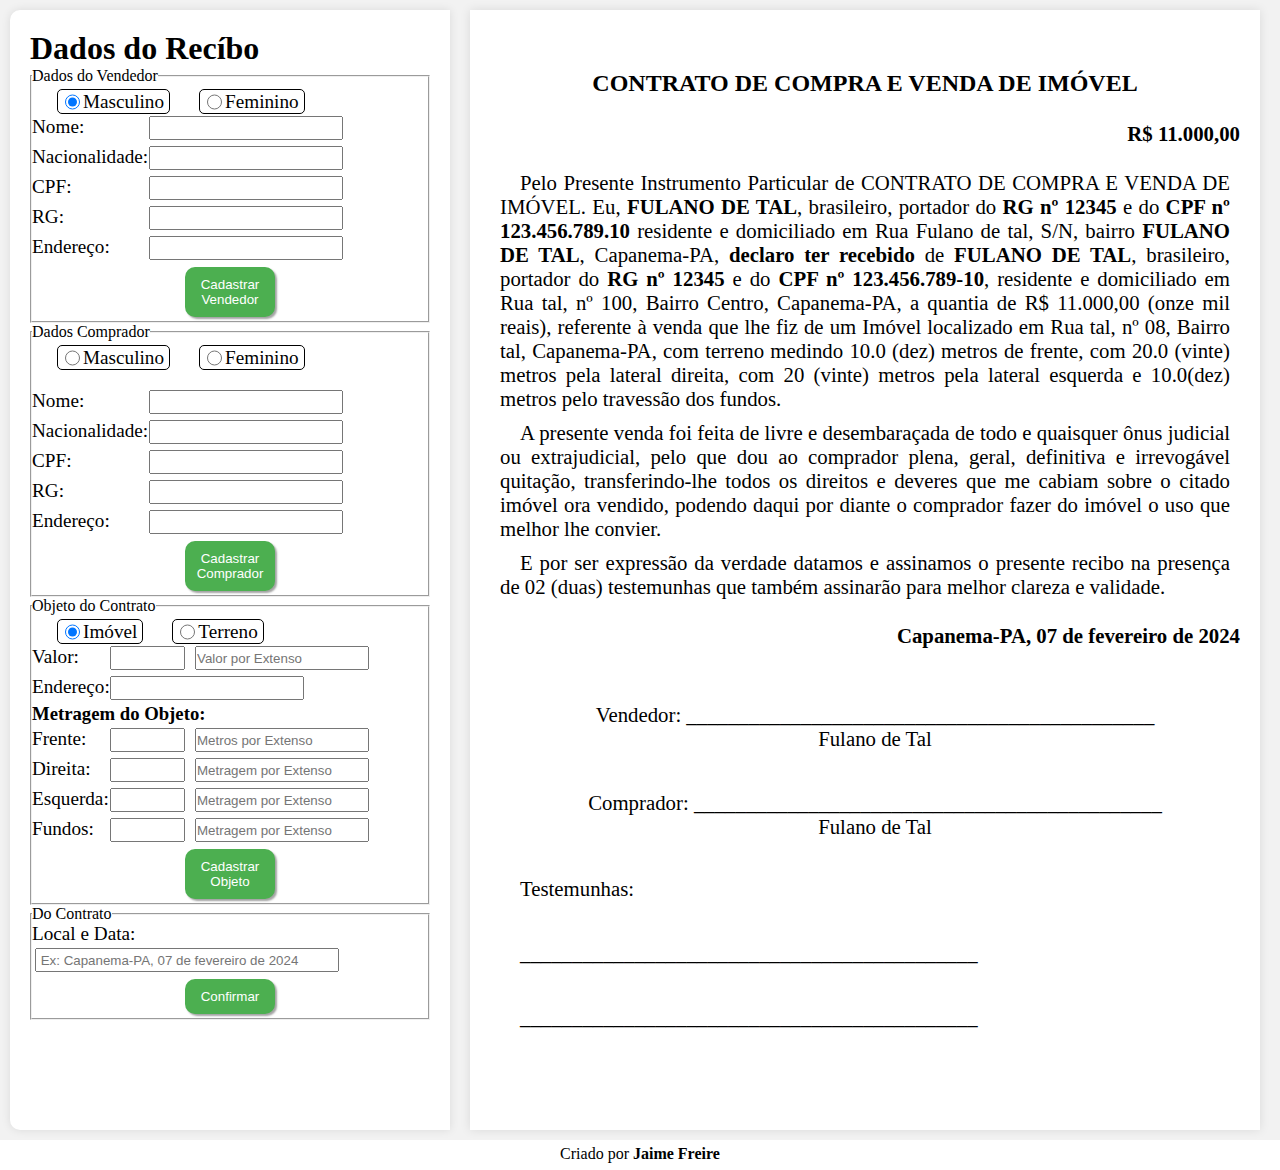
==== index.html @ 657f3978 "Finalizei (eu acho) :)" ====
<!DOCTYPE html>
<html lang="pt-br">
<head>
    <meta charset="UTF-8">
    <meta name="viewport" content="width=device-width, initial-scale=1.0">
    <title>Recibo Online</title>
    <link rel="stylesheet" href="styles.css">
</head>
<body>
    <main>
        <div class="container">
            <h1>Dados do Recíbo</h1>
            <!-- Seções do formulário -->
            <section>
            <section>
                        <!-- Campos do formulário Vendedor -->
                <fieldset>
                <legend>Dados do Vendedor</legend>
                    <input type="radio" name="genVend" id="genVendM" checked>
                    <label for="genVendM" class="radio">Masculino</label>
                    <input type="radio" name="genVend" id="genVendF">
                    <label for="genVendF" class="radio">Feminino</label>
                    <div>
                        <label for="nomeVendedor" class="partes">Nome:</label>
                        <input type="text" id="nomeVendedor" required class="partes1">
                    </div>
                    <div>
                        <label for="nacVendedor" class="partes">Nacionalidade:</label>
                        <input type="text" id="nacVendedor" required class="partes1">
                    </div>
                    <div>
                        <label for="cpfVendedor" class="partes">CPF:</label>
                        <input type="text" id="cpfVendedor" required class="partes1">
                    </div>
                    <div>
                        <label for="rgVendedor" class="partes">RG:</label>
                        <input type="numer" name="RG" id="rgVendedor" required class="partes1">
                    </div>
                    <div>
                        <label for="endVendedor" class="partes">Endereço:</label>
                        <input type="text" name="" id="endVendedor" required class="partes1">
                    </div>
                    <p><button type="button" id="cadVendedor" onclick="cadVendedor()" class="botao">Cadastrar Vendedor</button></p>
                </fieldset>
            </section>
            <section>
                        <!-- Campos do formulário Comprador -->
            <fieldset>
            <legend>Dados Comprador</legend>
                            <input type="radio" name="genComp" id="genCompM">
                            <label for="genCompM" class="radio">Masculino</label>
                            <input type="radio" name="genComp" id="genCompF" >
                            <label for="genCompF" class="radio">Feminino</label>
                            <br><br>
                            <div>
                                <label for="nomeComprador" class="partes">Nome:</label>
                                <input type="text" id="nomeComprador" required class="partes1">
                            </div>
                            <div>
                                <label for="nacComprador" class="partes">Nacionalidade:</label>
                                <input type="text" id="nacComprador" required class="partes1">
                            </div>
                            <div>
                                <label for="cpfComprador" class="partes">CPF:</label>
                                <input type="text" id="cpfComprador" required class="partes1">
                            </div>
                            <div>
                                <label for="rgComprador" class="partes">RG:</label>
                                <input type="numer" name="RG" id="rgComprador" required class="partes1">
                            </div>
                            <div>
                                <label for="endComprador" class="partes">Endereço:</label>
                                <input type="text" name="" id="endComprador" required class="partes1">
                            </div>
                            <p><button type="button" id="cadComprador" onclick="cadComprador()">Cadastrar Comprador</button></p>
            </fieldset>
            </section>
                <section>
                    <fieldset>
                        <legend>Objeto do Contrato</legend>
                        <input type="radio" name="tipoObjeto" id="imovel" checked>
                        <label for="imovel" class="radio">Imóvel</label>
                        <input type="radio" name="tipoObjeto" id="terreno">
                        <label for="terreno" class="radio">Terreno</label><br>
                        
                        <label for="valor" class="imovel1">Valor:</label>
                        <input type="text" name="" id="valor" class="imovel1">
                        <input type="text" name="" id="valorE" placeholder="Valor por Extenso" class="imovel2"><br>
                        <label for="endObjeto" class="imovel1">Endereço:</label>
                        <input type="text" id="endObjeto" class="partes1">
                        <br>
                        <h3>Metragem do Objeto:</h3>
                        <label for="frente" class="imovel1">Frente:</label>
                        <input type="number" id="frente" class="imovel1">
                        <input type="text" name="" id="frenteE" placeholder="Metros por Extenso" class="imovel2">
                        <label for="direita" class="imovel1">Direita:</label>
                        <input type="number" id="direita" class="imovel1">
                        <input type="text" name="" id="direitaE" placeholder="Metragem por Extenso" class="imovel2">
                        <label for="esquerda" class="imovel1">Esquerda:</label>
                        <input type="number" id="esquerda"  class="imovel1">
                        <input type="text" name="" id="esquerdaE" placeholder="Metragem por Extenso" class="imovel2">
                        <label for="fundos" class="imovel1">Fundos:</label>
                        <input type="number" id="fundos" " class="imovel1">
                        <input type="text" name="" id="fundosE" placeholder="Metragem por Extenso" class="imovel2">
                        <p>
                            <button type="button" onclick="cadObjeto()">Cadastrar Objeto</button>
                        </p>
                    </fieldset>
                </section>
                <section>
                    <fieldset>
                        <legend>Do Contrato</legend>
                        <label for="" class="imovel2">Local e Data:</label>
                        <input type="text" id="localData" placeholder=" Ex: Capanema-PA, 07 de fevereiro de 2024">
                        <p>
                            <button type="button" onclick="localeData()">Confirmar</button>
                        </p>
                    </fieldset>
                </section>
            </section>
                <div id="recibo"></div>
            </div>
        <div>
            <div id="reciboGerado">
            </div>
            <div id="docPronto">
                <h3>CONTRATO DE COMPRA E VENDA DE <span id="titulo">IMÓVEL</span></h3>

                <h4>R$ <span id="valorCima">11.000,00</span></h4>
                
                <p>Pelo Presente Instrumento Particular de CONTRATO DE COMPRA E VENDA DE IMÓVEL. Eu, <strong><span id="nomeVend">FULANO DE TAL</span></strong>, <span id="nacVend">brasileiro</span>,  <span id="portador">portador</span> do <strong>RG nº <span id="rgVend">12345</span></strong> e do <strong>CPF nº <span id="cpfVend">123.456.789.10</span></strong> residente e domiciliado em <span id="endVend">Rua Fulano de tal, S/N, bairro <strong>FULANO DE TAL</strong>, Capanema-PA</span>, <strong>declaro ter recebido</strong> de <strong><span id="nomeComp">FULANO DE TAL</span></strong>, <span id="nacComp">brasileiro</span>, <span id="portadorComp">portador</span> do <strong>RG nº <span id="rgComp">12345</span></strong> e do <strong>CPF nº <span id="cpfComp">123.456.789-10</span></strong>, residente e domiciliado em <span id="endComp">Rua tal, nº 100, Bairro Centro, Capanema-PA</span>, a quantia de R$ <span id="valorDentro">11.000,00</span> (<span id="valorEs">onze mil reais</span>), referente à venda que lhe fiz de um <span id="titulo2">Imóvel</span> localizado em <span id="enderecoObjeto">Rua tal, nº 08, Bairro tal, Capanema-PA</span>, <span id="titulo3">com terreno</span> medindo <span id="mFrente">10.0</span> (<span id="mFrenteE">dez</span>) metros de frente, com <span id="mDireita">20.0</span> (<span id="mDireitaE">vinte</span>) metros pela lateral direita, com <span id="mEsquerda">20</span> (<span id="mEsquerdaE">vinte</span>) metros pela lateral esquerda e <span id="mFundos">10.0</span>(<span id="mFundosE">dez</span>) metros pelo travessão dos fundos.</p>
                
                <p>A presente venda foi feita de livre e desembaraçada de todo e quaisquer ônus judicial ou extrajudicial, pelo que dou <span id="a_compradora">ao comprador</span> plena, geral, definitiva e irrevogável quitação, transferindo-lhe todos os direitos e deveres que me cabiam sobre o citado imóvel ora vendido, podendo daqui por diante <span id="a_compradora2">o comprador</span> fazer do imóvel o uso que melhor lhe convier.</p>
                <p>E por ser expressão da verdade  datamos e assinamos o presente recibo na presença de 02 (duas) testemunhas que também assinarão para melhor clareza e validade.</p>
                
                
                
                <h4><span id="localeData">Capanema-PA, 07 de fevereiro de 2024</span></h4>
                
                
                
                <p class="center line"><span id="vendedoraAss">Vendedor</span>: _____________________________________________</p>
                <p class="center perto" id="nomeVendAss">Fulano de Tal</p>

                <p class="center line"><span id="compradorAss">Comprador</span>: _____________________________________________</p>
               <p class="center perto" id="nomeCompAss">Fulano de Tal</p>
               
                
                <br>
                <p>Testemunhas:</p>
                        
                <p class="line">____________________________________________</p>
                        
                <p class="line">____________________________________________</p>
                
        
        
            </div>
        </div>
        
    </main>
    <footer><p>Criado por <strong>Jaime Freire</strong></p></footer>

    <script src="script.js"></script>
</body>
</html>
---- styles.css ----
*{
    margin: 0px;
    padding: 0px;
}

body {
    font-family: 'Times New Roman', Times, serif;
    margin: 0;
    padding: 0;
    background-color: #f2f2f2;
}

.container {
    max-width: 400px;
    min-width: 300px;
    margin: 10px;
    background-color: #fff;
    padding: 20px;
    box-shadow: 0 0 10px rgba(0, 0, 0, 0.1);
    border-radius: 10px 0px 0px 10px;  
    height: 1080px;  
}


form {
    display: flex;
    flex-direction: column;
}
input[type=radio]{
    display: inline-block;
    position: relative;
    width: 15px;
    left: 30px;
    top: 4px;
    
}
button{
    width: 90px;
    padding: 10px;
    margin: 04px;
    background-color: #4caf50;
    color: #fff;
    border: none;
    cursor: pointer; 
    border-radius: 10px; 
    box-shadow: 02px 02px 02px rgba(0, 0, 0, 0.364);
}
button:hover{
    height:40px;
    width: 93px;
    font-size: 0.9rem;
}
section{
    display: flex;
    flex-direction: column; 
    align-items: right;   
}
section.partes > label{
    display: inline-block;
}
section > fieldset > p {
    text-align: center;
}
.partes{
    display: inline-block;
    width: 110px;
}
.partes1{
    display: inline-block;
    width: 190px;
}
.imovel1{
    display: inline-block;
    width: 71px;
}
.imovel2{
    width: 170px;
}
label{
    display: block;
    width: 90px;    
    font-size: 1.2rem;    
}
label.radio{
    padding: 1px;
    padding-left: 25px;
    padding-right: 05px;
    display: inline;
    font-size: 1.2rem;
    border: 1px solid black;
    border-radius: 05px;
    white-space: nowrap;
    position: relative;
    
}

input{
    margin: 3px;
    height: 20px;
    width: 300px;
}
select{
    width: 100px;
    margin-left: 3px;
    height: 20px;
}
main{
    display: flex;
    align-content: flex-start;
}
#docPronto{
    margin: 10px;
    background-color: #fff;
    padding: 20px;
    box-shadow: 0 0 10px rgba(0, 0, 0, 0.1);
    width: 750px;
    height: 1080px;
}
#docPronto > h3{
    padding-top: 30PX;
    text-align: center;
    margin: 10px;
    font-size: 1.5rem;
}
#docPronto > h4{
    padding-top: 15px;
    padding-bottom: 15px;
    text-align: right;
    font-size: 1.3rem;
}
#docPronto > p{
    text-align: justify;
    text-indent: 20px;
    margin: 10px;
    font-size: 1.3rem;
}
#docPronto .center{
    text-align: center;
}
#docPronto .line{
    padding-top: 30px;
    padding-bottom: 0px;
    margin-bottom: 0px;
}
#docPronto .perto{
    margin-top: 0px;
    padding-top: 0px;
}
footer{
    height: 30px;
    text-align: center;
    background-color: white;
}
footer > p{
    padding-top: 5px;
}
@media print{
    #docPronto{
        margin: 0px;
        padding: 0px;
        box-shadow: none;
    }
    footer{
        display: none;
    }
    .container{
        display: none;
    }
}
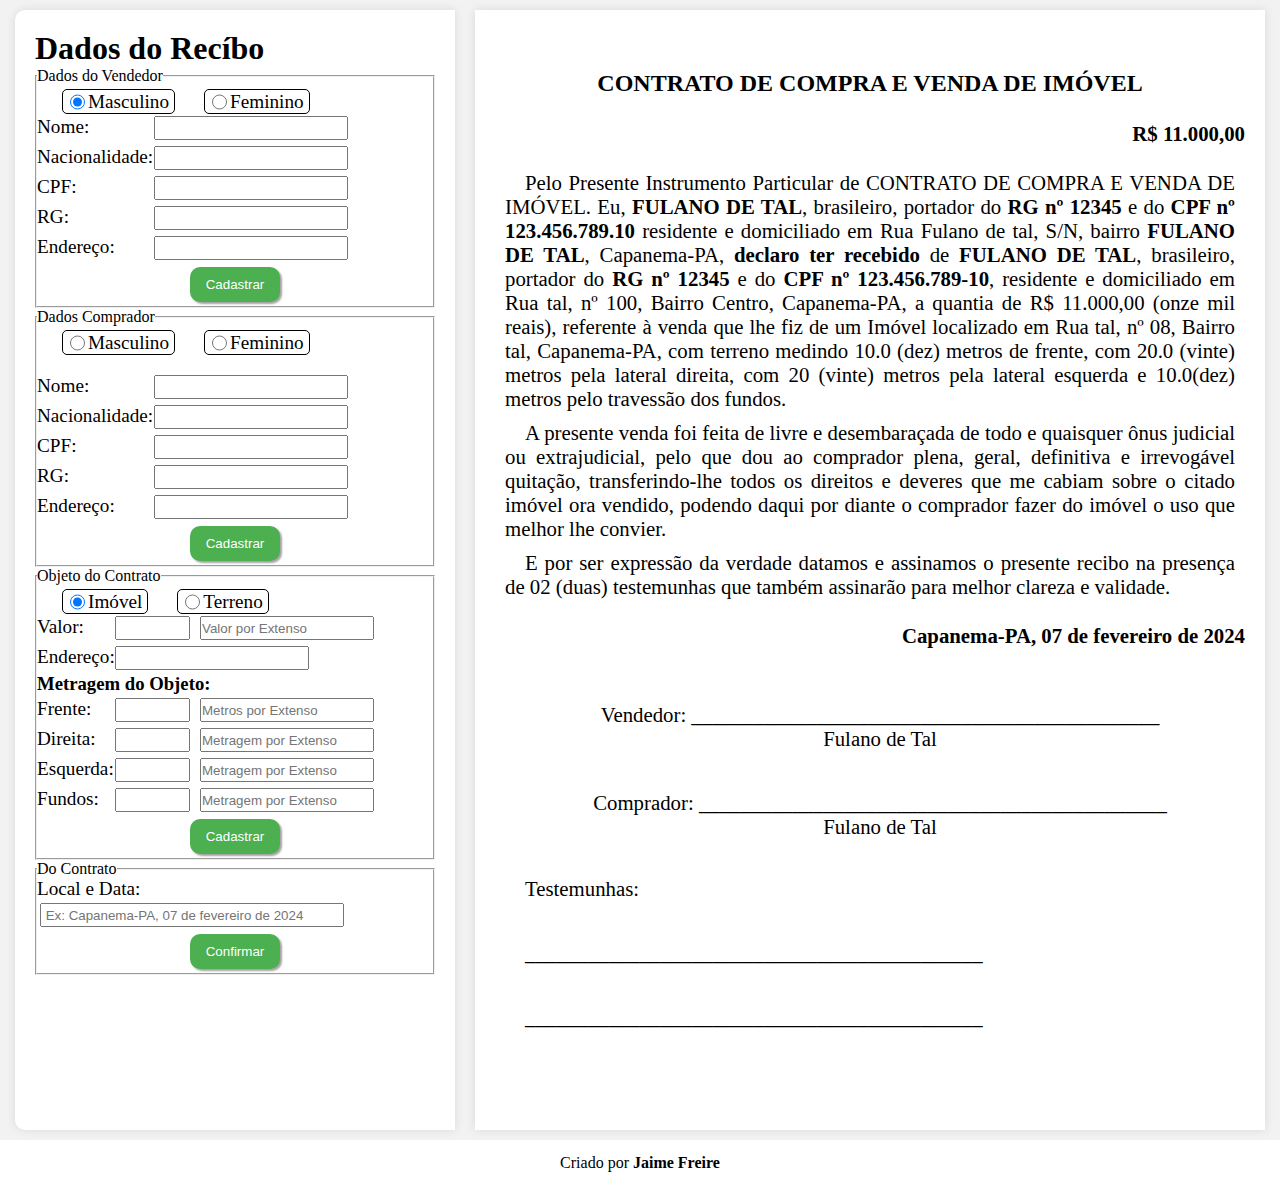
==== commit 4b544654: "pequenos ajustes" ====
--- a/index.html
+++ b/index.html
@@ -40,7 +40,7 @@
                         <label for="endVendedor" class="partes">Endereço:</label>
                         <input type="text" name="" id="endVendedor" required class="partes1">
                     </div>
-                    <p><button type="button" id="cadVendedor" onclick="cadVendedor()" class="botao">Cadastrar Vendedor</button></p>
+                    <p><button type="button" id="cadVendedor" onclick="cadVendedor()" class="botao">Cadastrar</button></p>
                 </fieldset>
             </section>
             <section>
@@ -72,7 +72,7 @@
                                 <label for="endComprador" class="partes">Endereço:</label>
                                 <input type="text" name="" id="endComprador" required class="partes1">
                             </div>
-                            <p><button type="button" id="cadComprador" onclick="cadComprador()">Cadastrar Comprador</button></p>
+                            <p><button type="button" id="cadComprador" onclick="cadComprador()">Cadastrar</button></p>
             </fieldset>
             </section>
                 <section>
@@ -103,7 +103,7 @@
                         <input type="number" id="fundos" " class="imovel1">
                         <input type="text" name="" id="fundosE" placeholder="Metragem por Extenso" class="imovel2">
                         <p>
-                            <button type="button" onclick="cadObjeto()">Cadastrar Objeto</button>
+                            <button type="button" onclick="cadObjeto()">Cadastrar</button>
                         </p>
                     </fieldset>
                 </section>
--- a/styles.css
+++ b/styles.css
@@ -9,7 +9,10 @@
     padding: 0;
     background-color: #f2f2f2;
 }
-
+main{
+   display: flex;
+   justify-content: center;
+}
 .container {
     max-width: 400px;
     min-width: 300px;
@@ -48,7 +51,7 @@
 button:hover{
     height:40px;
     width: 93px;
-    font-size: 0.9rem;
+    
 }
 section{
     display: flex;
@@ -60,6 +63,9 @@
 }
 section > fieldset > p {
     text-align: center;
+}
+#nomeComp, #nomeVend{
+    text-transform: uppercase;
 }
 .partes{
     display: inline-block;
@@ -147,9 +153,13 @@
     padding-top: 0px;
 }
 footer{
-    height: 30px;
+    display: flex;
+    justify-content: center;
+    align-items: center;
+    height: 40px;
     text-align: center;
     background-color: white;
+    
 }
 footer > p{
     padding-top: 5px;
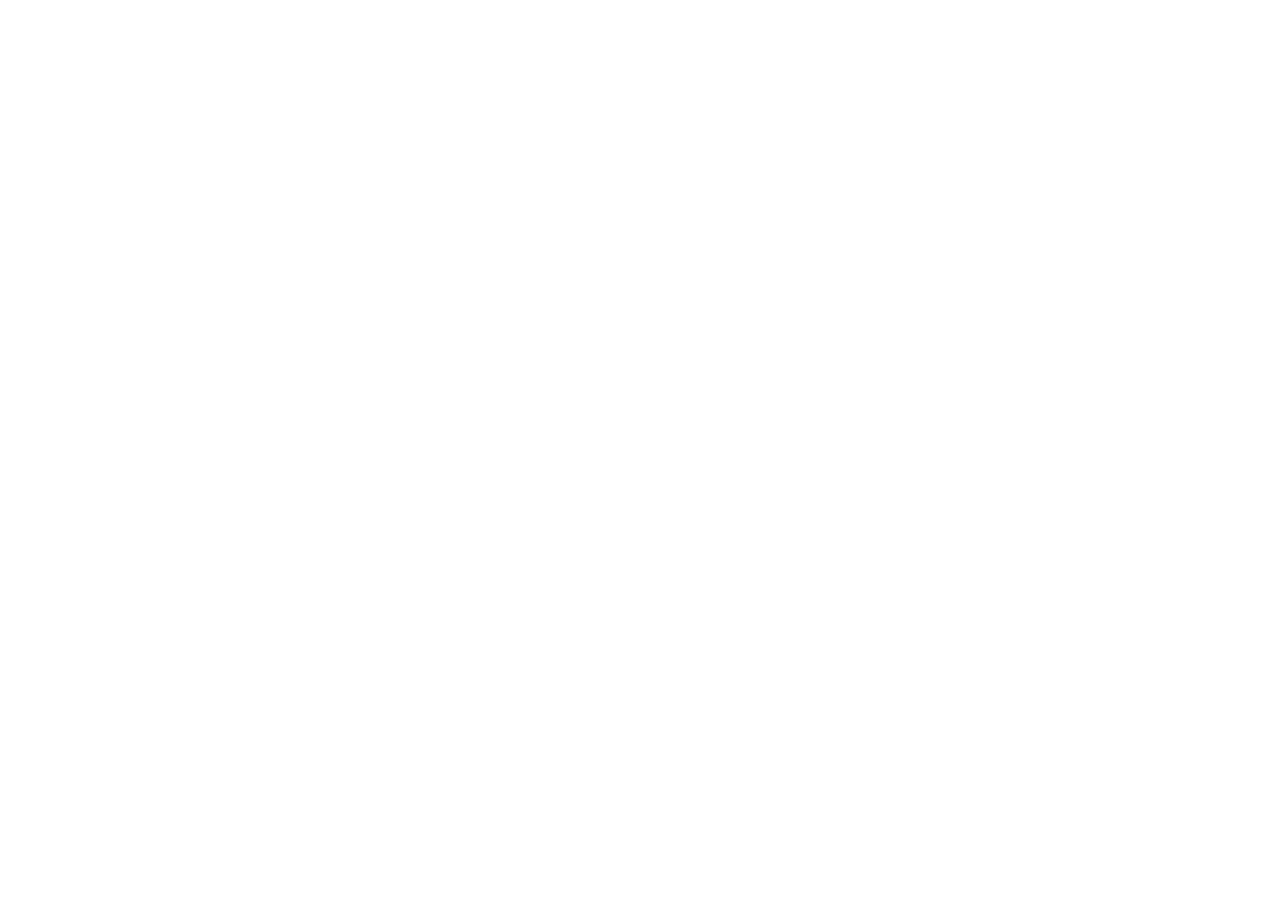
==== commit 15182c3c: "organizei pra fazer a pagina inicial" ====
--- a/index.html
+++ b/index.html
@@ -3,164 +3,12 @@
 <head>
     <meta charset="UTF-8">
     <meta name="viewport" content="width=device-width, initial-scale=1.0">
-    <title>Recibo Online</title>
-    <link rel="stylesheet" href="styles.css">
+    <link rel="stylesheet" href="files CSS/index.css">
+    <title>Document</title>
 </head>
 <body>
-    <main>
-        <div class="container">
-            <h1>Dados do Recíbo</h1>
-            <!-- Seções do formulário -->
-            <section>
-            <section>
-                        <!-- Campos do formulário Vendedor -->
-                <fieldset>
-                <legend>Dados do Vendedor</legend>
-                    <input type="radio" name="genVend" id="genVendM" checked>
-                    <label for="genVendM" class="radio">Masculino</label>
-                    <input type="radio" name="genVend" id="genVendF">
-                    <label for="genVendF" class="radio">Feminino</label>
-                    <div>
-                        <label for="nomeVendedor" class="partes">Nome:</label>
-                        <input type="text" id="nomeVendedor" required class="partes1">
-                    </div>
-                    <div>
-                        <label for="nacVendedor" class="partes">Nacionalidade:</label>
-                        <input type="text" id="nacVendedor" required class="partes1">
-                    </div>
-                    <div>
-                        <label for="cpfVendedor" class="partes">CPF:</label>
-                        <input type="text" id="cpfVendedor" required class="partes1">
-                    </div>
-                    <div>
-                        <label for="rgVendedor" class="partes">RG:</label>
-                        <input type="numer" name="RG" id="rgVendedor" required class="partes1">
-                    </div>
-                    <div>
-                        <label for="endVendedor" class="partes">Endereço:</label>
-                        <input type="text" name="" id="endVendedor" required class="partes1">
-                    </div>
-                    <p><button type="button" id="cadVendedor" onclick="cadVendedor()" class="botao">Cadastrar</button></p>
-                </fieldset>
-            </section>
-            <section>
-                        <!-- Campos do formulário Comprador -->
-            <fieldset>
-            <legend>Dados Comprador</legend>
-                            <input type="radio" name="genComp" id="genCompM">
-                            <label for="genCompM" class="radio">Masculino</label>
-                            <input type="radio" name="genComp" id="genCompF" >
-                            <label for="genCompF" class="radio">Feminino</label>
-                            <br><br>
-                            <div>
-                                <label for="nomeComprador" class="partes">Nome:</label>
-                                <input type="text" id="nomeComprador" required class="partes1">
-                            </div>
-                            <div>
-                                <label for="nacComprador" class="partes">Nacionalidade:</label>
-                                <input type="text" id="nacComprador" required class="partes1">
-                            </div>
-                            <div>
-                                <label for="cpfComprador" class="partes">CPF:</label>
-                                <input type="text" id="cpfComprador" required class="partes1">
-                            </div>
-                            <div>
-                                <label for="rgComprador" class="partes">RG:</label>
-                                <input type="numer" name="RG" id="rgComprador" required class="partes1">
-                            </div>
-                            <div>
-                                <label for="endComprador" class="partes">Endereço:</label>
-                                <input type="text" name="" id="endComprador" required class="partes1">
-                            </div>
-                            <p><button type="button" id="cadComprador" onclick="cadComprador()">Cadastrar</button></p>
-            </fieldset>
-            </section>
-                <section>
-                    <fieldset>
-                        <legend>Objeto do Contrato</legend>
-                        <input type="radio" name="tipoObjeto" id="imovel" checked>
-                        <label for="imovel" class="radio">Imóvel</label>
-                        <input type="radio" name="tipoObjeto" id="terreno">
-                        <label for="terreno" class="radio">Terreno</label><br>
-                        
-                        <label for="valor" class="imovel1">Valor:</label>
-                        <input type="text" name="" id="valor" class="imovel1">
-                        <input type="text" name="" id="valorE" placeholder="Valor por Extenso" class="imovel2"><br>
-                        <label for="endObjeto" class="imovel1">Endereço:</label>
-                        <input type="text" id="endObjeto" class="partes1">
-                        <br>
-                        <h3>Metragem do Objeto:</h3>
-                        <label for="frente" class="imovel1">Frente:</label>
-                        <input type="number" id="frente" class="imovel1">
-                        <input type="text" name="" id="frenteE" placeholder="Metros por Extenso" class="imovel2">
-                        <label for="direita" class="imovel1">Direita:</label>
-                        <input type="number" id="direita" class="imovel1">
-                        <input type="text" name="" id="direitaE" placeholder="Metragem por Extenso" class="imovel2">
-                        <label for="esquerda" class="imovel1">Esquerda:</label>
-                        <input type="number" id="esquerda"  class="imovel1">
-                        <input type="text" name="" id="esquerdaE" placeholder="Metragem por Extenso" class="imovel2">
-                        <label for="fundos" class="imovel1">Fundos:</label>
-                        <input type="number" id="fundos" " class="imovel1">
-                        <input type="text" name="" id="fundosE" placeholder="Metragem por Extenso" class="imovel2">
-                        <p>
-                            <button type="button" onclick="cadObjeto()">Cadastrar</button>
-                        </p>
-                    </fieldset>
-                </section>
-                <section>
-                    <fieldset>
-                        <legend>Do Contrato</legend>
-                        <label for="" class="imovel2">Local e Data:</label>
-                        <input type="text" id="localData" placeholder=" Ex: Capanema-PA, 07 de fevereiro de 2024">
-                        <p>
-                            <button type="button" onclick="localeData()">Confirmar</button>
-                        </p>
-                    </fieldset>
-                </section>
-            </section>
-                <div id="recibo"></div>
-            </div>
-        <div>
-            <div id="reciboGerado">
-            </div>
-            <div id="docPronto">
-                <h3>CONTRATO DE COMPRA E VENDA DE <span id="titulo">IMÓVEL</span></h3>
-
-                <h4>R$ <span id="valorCima">11.000,00</span></h4>
-                
-                <p>Pelo Presente Instrumento Particular de CONTRATO DE COMPRA E VENDA DE IMÓVEL. Eu, <strong><span id="nomeVend">FULANO DE TAL</span></strong>, <span id="nacVend">brasileiro</span>,  <span id="portador">portador</span> do <strong>RG nº <span id="rgVend">12345</span></strong> e do <strong>CPF nº <span id="cpfVend">123.456.789.10</span></strong> residente e domiciliado em <span id="endVend">Rua Fulano de tal, S/N, bairro <strong>FULANO DE TAL</strong>, Capanema-PA</span>, <strong>declaro ter recebido</strong> de <strong><span id="nomeComp">FULANO DE TAL</span></strong>, <span id="nacComp">brasileiro</span>, <span id="portadorComp">portador</span> do <strong>RG nº <span id="rgComp">12345</span></strong> e do <strong>CPF nº <span id="cpfComp">123.456.789-10</span></strong>, residente e domiciliado em <span id="endComp">Rua tal, nº 100, Bairro Centro, Capanema-PA</span>, a quantia de R$ <span id="valorDentro">11.000,00</span> (<span id="valorEs">onze mil reais</span>), referente à venda que lhe fiz de um <span id="titulo2">Imóvel</span> localizado em <span id="enderecoObjeto">Rua tal, nº 08, Bairro tal, Capanema-PA</span>, <span id="titulo3">com terreno</span> medindo <span id="mFrente">10.0</span> (<span id="mFrenteE">dez</span>) metros de frente, com <span id="mDireita">20.0</span> (<span id="mDireitaE">vinte</span>) metros pela lateral direita, com <span id="mEsquerda">20</span> (<span id="mEsquerdaE">vinte</span>) metros pela lateral esquerda e <span id="mFundos">10.0</span>(<span id="mFundosE">dez</span>) metros pelo travessão dos fundos.</p>
-                
-                <p>A presente venda foi feita de livre e desembaraçada de todo e quaisquer ônus judicial ou extrajudicial, pelo que dou <span id="a_compradora">ao comprador</span> plena, geral, definitiva e irrevogável quitação, transferindo-lhe todos os direitos e deveres que me cabiam sobre o citado imóvel ora vendido, podendo daqui por diante <span id="a_compradora2">o comprador</span> fazer do imóvel o uso que melhor lhe convier.</p>
-                <p>E por ser expressão da verdade  datamos e assinamos o presente recibo na presença de 02 (duas) testemunhas que também assinarão para melhor clareza e validade.</p>
-                
-                
-                
-                <h4><span id="localeData">Capanema-PA, 07 de fevereiro de 2024</span></h4>
-                
-                
-                
-                <p class="center line"><span id="vendedoraAss">Vendedor</span>: _____________________________________________</p>
-                <p class="center perto" id="nomeVendAss">Fulano de Tal</p>
-
-                <p class="center line"><span id="compradorAss">Comprador</span>: _____________________________________________</p>
-               <p class="center perto" id="nomeCompAss">Fulano de Tal</p>
-               
-                
-                <br>
-                <p>Testemunhas:</p>
-                        
-                <p class="line">____________________________________________</p>
-                        
-                <p class="line">____________________________________________</p>
-                
-        
-        
-            </div>
-        </div>
-        
-    </main>
-    <footer><p>Criado por <strong>Jaime Freire</strong></p></footer>
-
-    <script src="script.js"></script>
+    <header></header>
+    <main></main>
+    <footer></footer>
 </body>
-</html>
+</html>--- a/files CSS/index.css
+++ b/files CSS/index.css
@@ -0,0 +1,2 @@
+@charset "UTF-8";
+
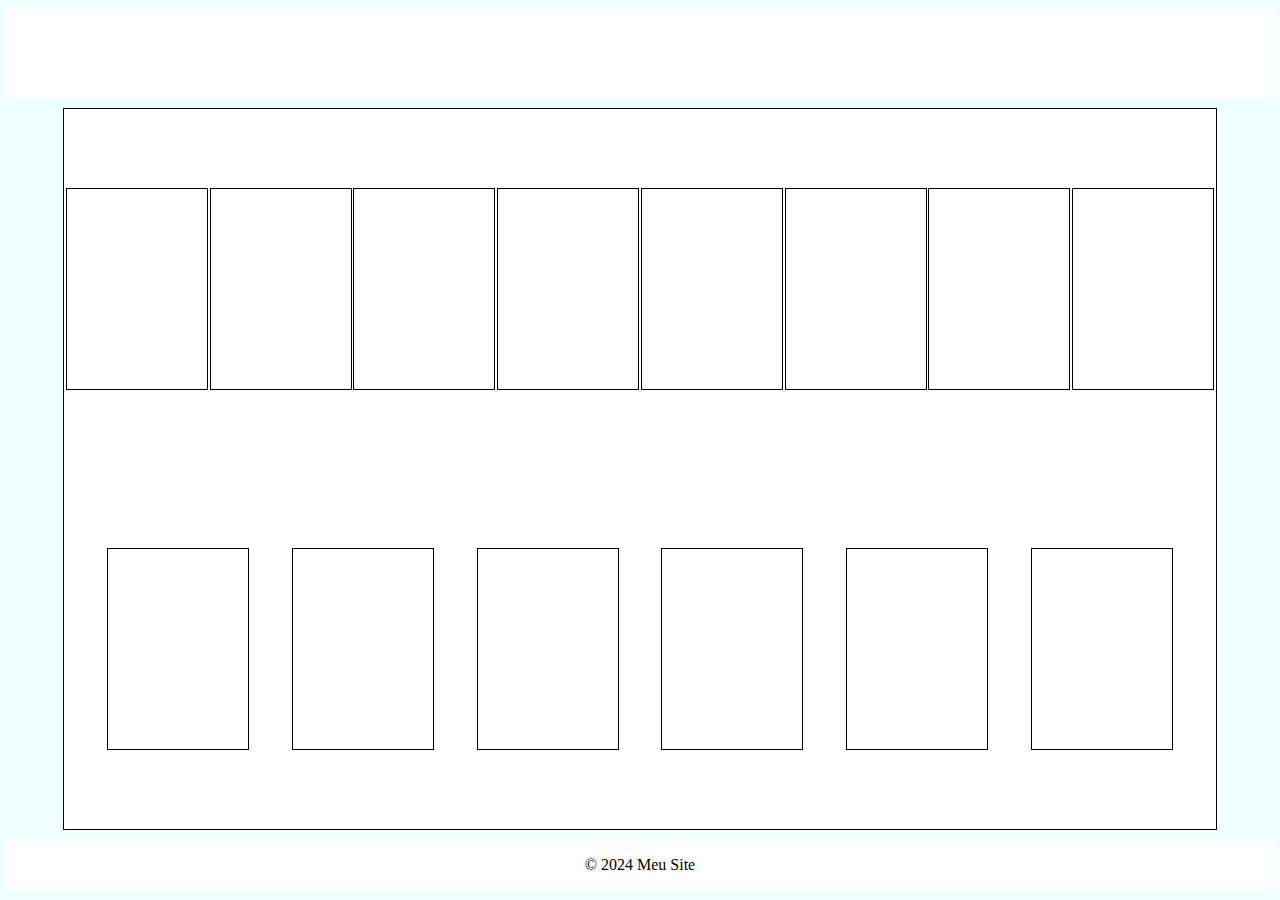
==== commit 7353b1be: "iniciei a criação do index" ====
--- a/index.html
+++ b/index.html
@@ -4,11 +4,28 @@
     <meta charset="UTF-8">
     <meta name="viewport" content="width=device-width, initial-scale=1.0">
     <link rel="stylesheet" href="files CSS/index.css">
+    <link rel="shortcut icon" href="favicon.ico" type="image/x-icon">
     <title>Document</title>
 </head>
 <body>
     <header></header>
-    <main></main>
-    <footer></footer>
+    <main>
+        <div></div>
+        <div></div>
+        <div></div>
+        <div></div>
+        <div></div>
+        <div></div>
+        <div></div>
+        <div></div>
+        <div></div>
+        <div></div>
+        <div></div>
+        <div></div>
+        <div></div>
+        <div></div>
+    </main>
+    <footer><p>&copy; 2024 Meu Site</p>
+    </footer>
 </body>
 </html>--- a/files CSS/index.css
+++ b/files CSS/index.css
@@ -1,2 +1,40 @@
 @charset "UTF-8";
 
+body{
+    background-color: azure;
+    display: flex;
+    flex-direction: column;
+    align-items: center;
+    justify-content: space-between;
+    height: 98vh;
+}
+header{
+    width: 99vw;
+    height: 10vh;
+    background-color: white;
+}
+
+
+main{
+    border: 1px solid black;
+    height: 80vh;
+    width: 90vw;
+    display: flex;
+    flex-direction: row;
+    flex-wrap: wrap;
+    justify-content: space-evenly;
+    align-content: space-around;
+    background-color: white;
+}
+
+div{
+    width: 140px;
+    height: 200px;
+    border: 1px solid black;
+}
+footer{
+    background-color: white;
+    width: 99vw;
+    text-align: center;
+
+}    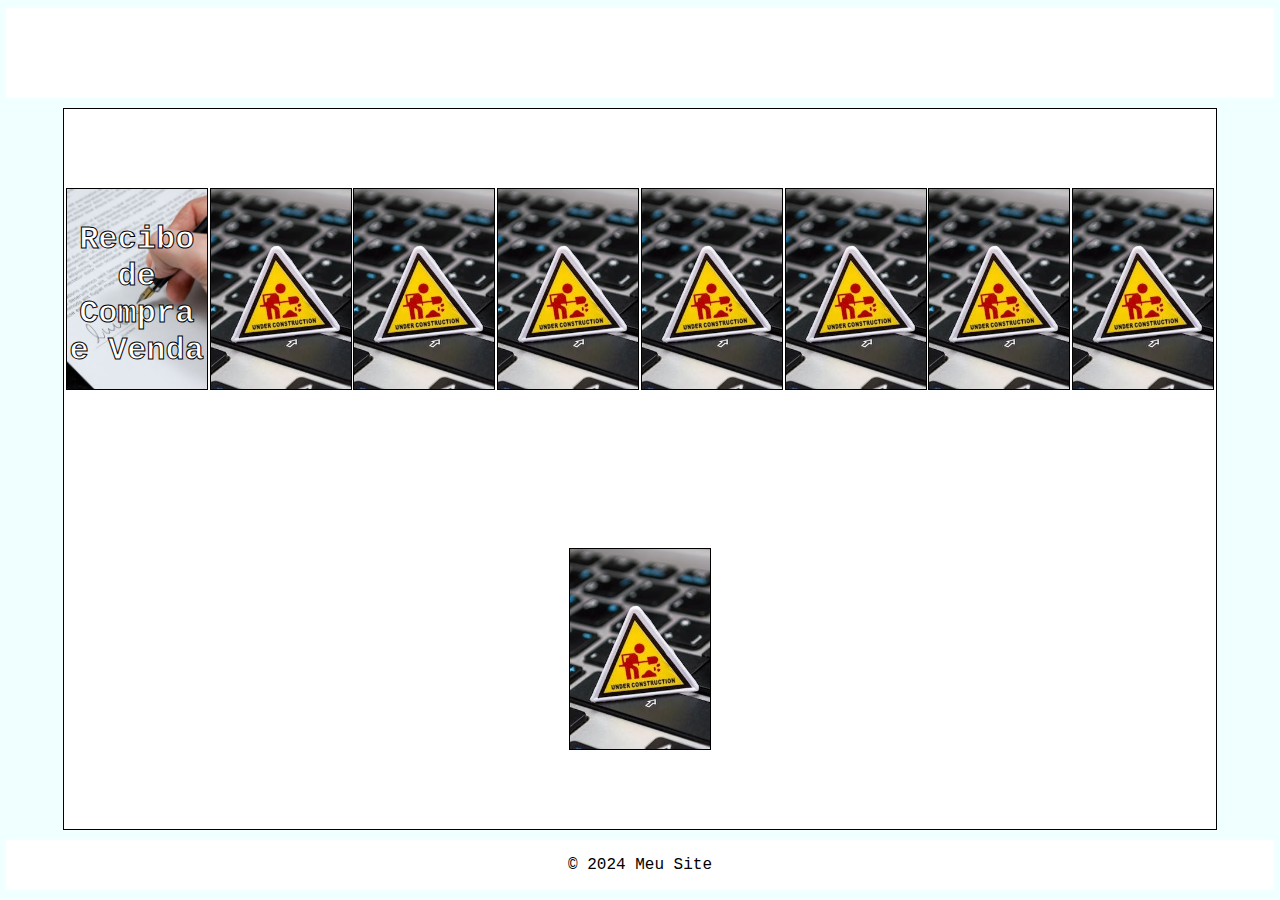
==== commit 3187c96c: "melhorei a aparencia do index" ====
--- a/index.html
+++ b/index.html
@@ -10,6 +10,9 @@
 <body>
     <header></header>
     <main>
+        <a href="https://www.youtube.com/">
+            <div id="recibo"><p>Recibo de Compra e Venda</p></div>
+        </a>
         <div></div>
         <div></div>
         <div></div>
@@ -18,12 +21,7 @@
         <div></div>
         <div></div>
         <div></div>
-        <div></div>
-        <div></div>
-        <div></div>
-        <div></div>
-        <div></div>
-        <div></div>
+        
     </main>
     <footer><p>&copy; 2024 Meu Site</p>
     </footer>
--- a/files CSS/index.css
+++ b/files CSS/index.css
@@ -1,4 +1,8 @@
 @charset "UTF-8";
+
+*{
+    font-family: 'Courier New', Courier, monospace;
+}
 
 body{
     background-color: azure;
@@ -26,11 +30,27 @@
     align-content: space-around;
     background-color: white;
 }
+a{
+    text-decoration: none;
+}
 
 div{
+    background-image: url(../imagens/em\ construção.jpg);
+    background-position: center;
+    background-repeat: no-repeat;
+    background-size: cover;
     width: 140px;
     height: 200px;
     border: 1px solid black;
+}
+#recibo{
+    text-align: center;
+    font-size: 2em;
+    font-weight: bolder;
+    -webkit-text-stroke-width: 1px; /* largura da borda */
+    -webkit-text-stroke-color: black; /* cor da borda */
+    background-image: url(../imagens/Recibo.jpg);
+    color: white;
 }
 footer{
     background-color: white;
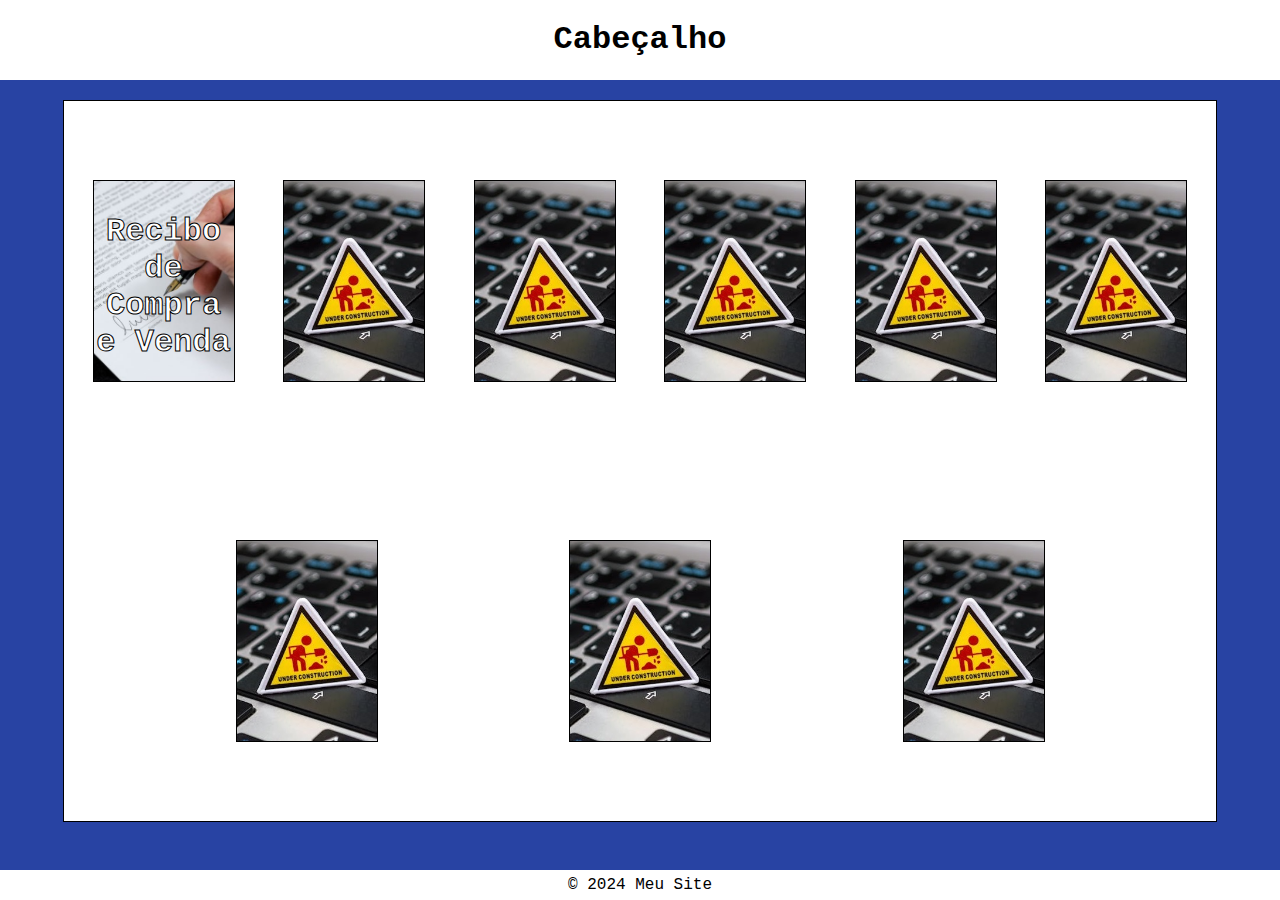
==== commit 45ac420e: "coloquei o footer no lugar e fiz o hover das divs" ====
--- a/index.html
+++ b/index.html
@@ -8,7 +8,7 @@
     <title>Document</title>
 </head>
 <body>
-    <header></header>
+    <header><h1>Cabeçalho</h1></header>
     <main>
         <a href="https://www.youtube.com/">
             <div id="recibo"><p>Recibo de Compra e Venda</p></div>
--- a/files CSS/index.css
+++ b/files CSS/index.css
@@ -5,16 +5,18 @@
 }
 
 body{
-    background-color: azure;
+    background-color: rgb(40, 67, 163);
     display: flex;
     flex-direction: column;
     align-items: center;
-    justify-content: space-between;
-    height: 98vh;
+    align-content: space-between;
+    margin: 0;   
 }
 header{
-    width: 99vw;
-    height: 10vh;
+    margin: 0;
+    padding: 0;
+    align-self: stretch;
+    text-align: center;
     background-color: white;
 }
 
@@ -29,6 +31,9 @@
     justify-content: space-evenly;
     align-content: space-around;
     background-color: white;
+    margin-top: 20px;
+    
+    
 }
 a{
     text-decoration: none;
@@ -42,6 +47,12 @@
     width: 140px;
     height: 200px;
     border: 1px solid black;
+    margin: 20px;
+}
+div:hover{
+    box-shadow: 02px 03px 05px rgba(0, 0, 0, 0.500);
+    transition: 0.5s;
+    
 }
 #recibo{
     text-align: center;
@@ -53,8 +64,14 @@
     color: white;
 }
 footer{
+    bottom: 0px;
+    left: 0px;
+    height: 30px;
+    text-align: center;
     background-color: white;
-    width: 99vw;
-    text-align: center;
-
+    position: fixed;
+    width: 100%;
+    display: flex;
+    justify-content: center;
+    align-items: center;
 }    